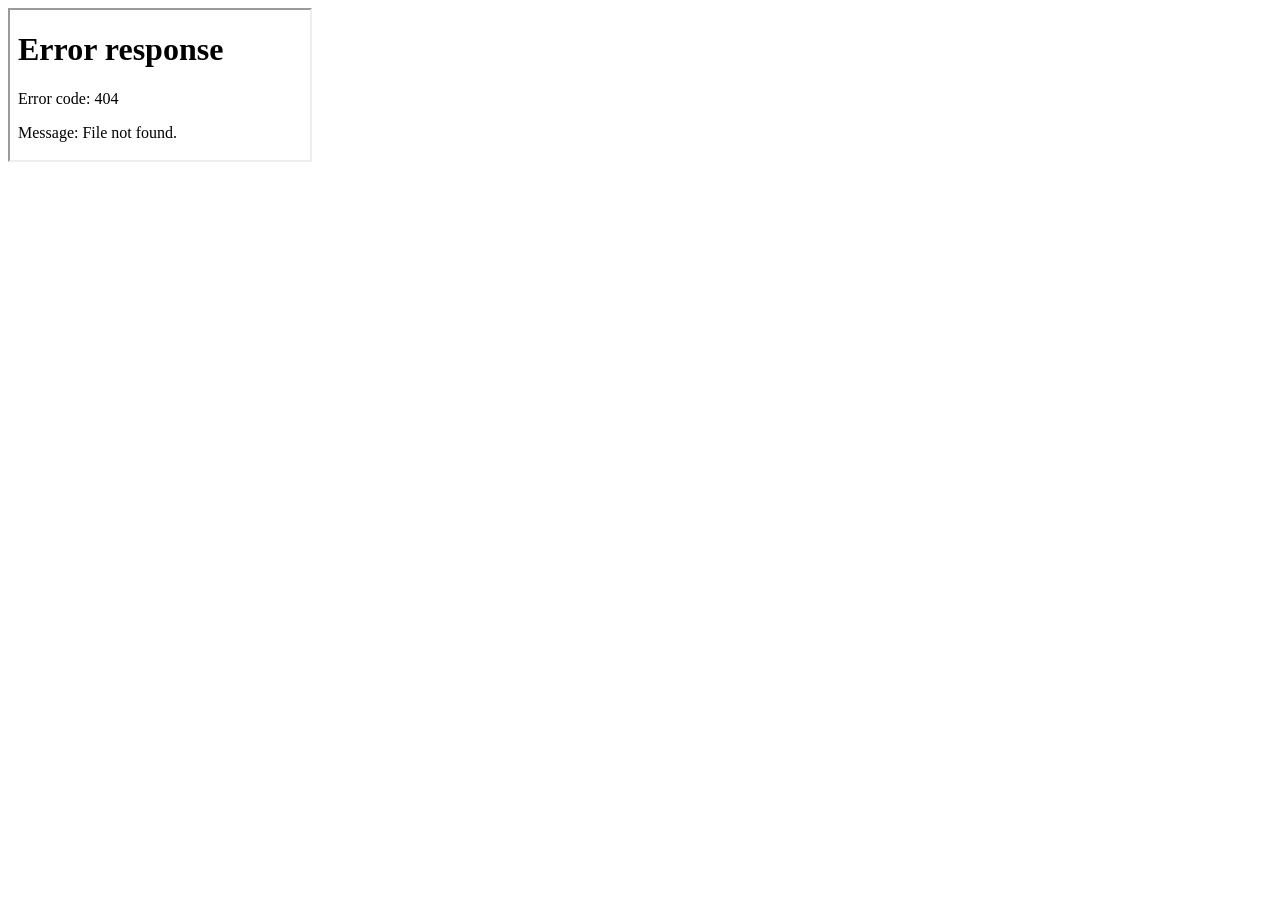
==== web/index.html @ 7e98adf6 "Initial commit" ====
<!doctype html>
<html>
<head>
<meta charset="utf-8">
<meta name="viewport" content="width=device-width, initial-scale=1">
<title>uapp</title>
<link rel="stylesheet" href="./shell.css">
<link rel="icon" href="./icon-256.png">
</head>
<body>
<!-- The shell is a set of Web Components; each bundles its template, style
     and behavior in src/shell/js/<name>.js. shell.css carries the design
     tokens and shared primitives (buttons, dialogs, menus, panels). -->
<shell-topbar id="topbar"></shell-topbar>

<main id="main">
  <iframe id="appframe" src="/app/"></iframe>
  <!-- Hidden eval context for the AI's run_js tool: uapp.js only, no app code.
       Never reloaded, so scratch state survives across tool calls. -->
  <iframe id="scratchframe" src="/scratch/" style="display:none" title="scratchpad"></iframe>

  <!-- Overlay panels: the topbar button toggles, X / Esc closes, opening one
       closes the others (they slide in/out; open state = .open). -->
  <chat-panel id="sidebar" class="overlay-panel"></chat-panel>
  <sql-panel id="sqlpanel" class="overlay-panel"></sql-panel>
  <files-panel id="filebrowser" class="overlay-panel"></files-panel>
  <settings-panel id="settingspanel" class="overlay-panel"></settings-panel>
  <tools-panel id="toolspanel" class="overlay-panel"></tools-panel>
</main>

<file-viewer></file-viewer>

<script src="./icons.js"></script>
<script type="module" src="./boot.js"></script>
</body>
</html>
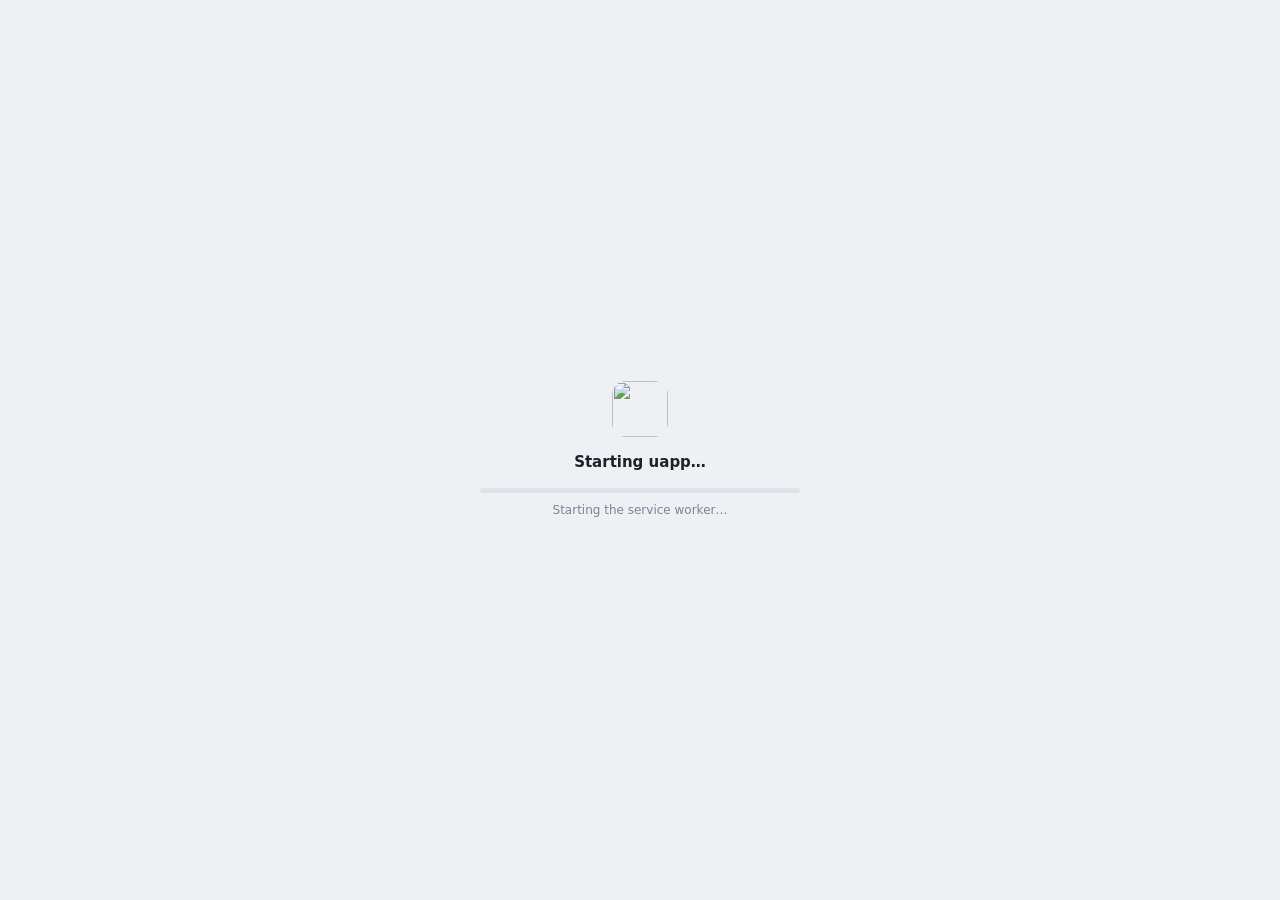
==== commit a053282d: "Add loader to web demo bootup." ====
--- a/web/index.html
+++ b/web/index.html
@@ -6,6 +6,39 @@
 <title>uapp</title>
 <link rel="stylesheet" href="./shell.css">
 <link rel="icon" href="./icon-256.png">
+<style>
+  /* Boot splash. Self-contained (no shell.css tokens) so it paints even if
+     the shell has not loaded yet — this is the first thing on screen. */
+  #boot-splash {
+    position: fixed; inset: 0; z-index: 9999;
+    display: flex; align-items: center; justify-content: center;
+    background: #eef0f3; color: #1d2129;
+    font: 14px/1.5 system-ui, sans-serif;
+    transition: opacity .25s ease;
+  }
+  #boot-splash.gone { opacity: 0; pointer-events: none; }
+  #boot-splash .card { width: min(320px, 84vw); text-align: center; }
+  #boot-splash img { width: 56px; height: 56px; border-radius: 14px; margin-bottom: 14px; }
+  #boot-status { font-size: 15px; font-weight: 600; }
+  #boot-track {
+    margin-top: 14px; height: 5px; border-radius: 999px;
+    background: #dfe3e9; overflow: hidden;
+  }
+  #boot-bar {
+    height: 100%; width: 35%; border-radius: 999px; background: #2f6df6;
+    transform: translateX(-100%); animation: boot-slide 1.1s ease-in-out infinite;
+  }
+  /* With a byte count we switch to a real bar. */
+  #boot-bar.determinate {
+    animation: none; transform: none; width: 0; transition: width .12s linear;
+  }
+  #boot-detail { margin-top: 8px; min-height: 17px; font-size: 12px; color: #7a8494; }
+  @keyframes boot-slide { from { transform: translateX(-100%); } to { transform: translateX(320%); } }
+  @media (prefers-reduced-motion: reduce) {
+    #boot-splash { transition: none; }
+    #boot-bar { animation: none; transform: none; width: 100%; opacity: .45; }
+  }
+</style>
 </head>
 <body>
 <!-- The shell is a set of Web Components; each bundles its template, style
@@ -14,10 +47,14 @@
 <shell-topbar id="topbar"></shell-topbar>
 
 <main id="main">
-  <iframe id="appframe" src="/app/"></iframe>
+  <!-- No src: the archive URLs only resolve once the service worker controls
+       the page AND an app is open, and the demo may be hosted under a subpath,
+       so a static "/app/" would hit the site root and paint a "refused to
+       connect" error until boot.js corrected it. boot.js sets both srcs. -->
+  <iframe id="appframe"></iframe>
   <!-- Hidden eval context for the AI's run_js tool: uapp.js only, no app code.
        Never reloaded, so scratch state survives across tool calls. -->
-  <iframe id="scratchframe" src="/scratch/" style="display:none" title="scratchpad"></iframe>
+  <iframe id="scratchframe" style="display:none" title="scratchpad"></iframe>
 
   <!-- Overlay panels: the topbar button toggles, X / Esc closes, opening one
        closes the others (they slide in/out; open state = .open). -->
@@ -30,6 +67,18 @@
 
 <file-viewer></file-viewer>
 
+<!-- Painted on every load (switching documents is a full reload) and removed
+     by boot.js once the app frame is up; it also carries the download bar for
+     the sample .uapp files, some of which are several megabytes. -->
+<div id="boot-splash">
+  <div class="card">
+    <img src="./icon-256.png" alt="">
+    <div id="boot-status">Starting uapp…</div>
+    <div id="boot-track"><div id="boot-bar"></div></div>
+    <div id="boot-detail"></div>
+  </div>
+</div>
+
 <script src="./icons.js"></script>
 <script type="module" src="./boot.js"></script>
 </body>
